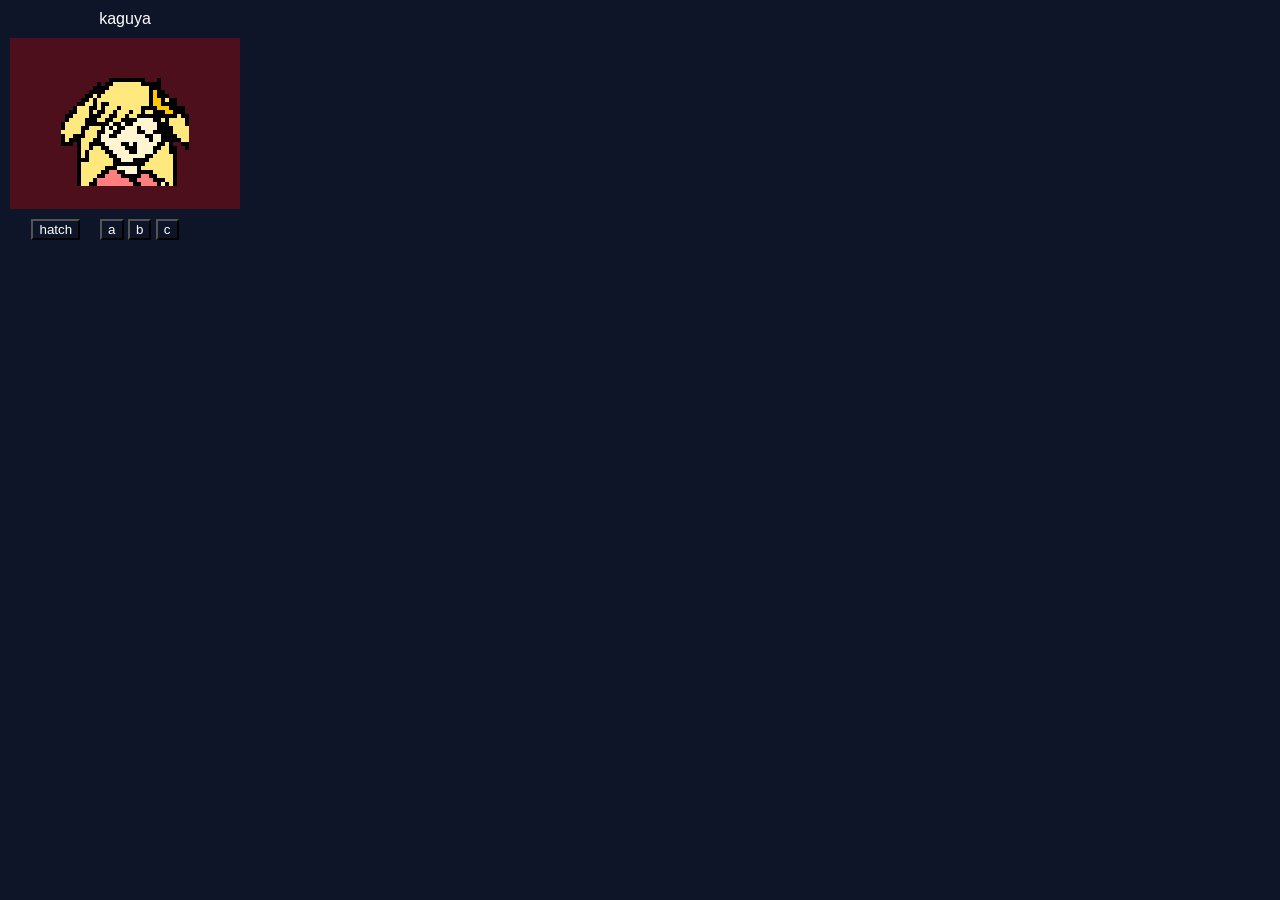
==== popup/tamagotchi.html @ 095d955f "add canvas" ====
<!DOCTYPE html>
<html lang="en-US">
    <head>
        <meta charset="UTF-8">
        <!-- <meta name="viewport" content="width=device-width, initial-scale=1.0">
        <title>Document</title> -->
        <link rel="stylesheet" href="tamagotchi.css">
    </head>

    <body>
        <div id="container">
            <div id="info">
                <p id="name">kaguya</p>
            </div>
            <div id="tamagotchi">
                <button type="button" id="tama-b">
                    <canvas height="128" width="128" id="tama"></canvas>
                    <!-- <img src="../kaguya128.png" alt="Tamagotchi"> -->
                </button>
            </div>
            <div id="controls">
                <div id="start">
                    <button type="button" id="start">hatch</button>
                </div>
                <div id="main">
                    <button type="button" id="action">a</button>
                    <button type="button" id="settings">b</button>
                    <button type="button" id="status">c</button>
                </div>
                <div id="action">
                    
                </div>
                <div id="settings">

                </div>
            </div>
        </div>
        <script src="tamagotchi.js"></script>
    </body>
</html>
---- popup/tamagotchi.css ----
/* :root {
    --bg: rgb(14, 21, 40);
} */

* {
    color: white;
}

html,
body {
    margin: 0;
    height: 250px;
    width: 250px;
    background-color: rgb(14, 21, 40);
    /* color: white; */
    font-family: sans-serif;
}

/* body {
    margin: none;
    border-radius: none;
} */

/* p {
    color: white;
} */

button {
    /* border: none; */
    background-color: transparent;
    /* color: white; */
}

button:hover {
    background-color: #ffffff44;
}

button:active {
    background-color: transparent;
}

#info {
    text-align: center;
}

#name {
    margin: 0;
}

#container {
    display: flex;
    flex-direction: column;
    height: calc(100% - 20px);
    padding: 10px;
    gap: 10px;
    /* align-content: space-between; */
}

#tamagotchi {
    display: inline;
    flex: 1;
    margin: 0;
}

#tamagotchi > button {
    height: 100%;
    width: 100%;
    border: none;
}

.hungry {
    background-color: #ff000044;
}

.sad {
    background-color: #0000ff44;
}

/* #tamagotchi > button:hover {
    background-color: #ffffff44;
} */

#controls {
    display: flex;
    flex-direction: row;
    justify-content: center;
    gap: 20px;
}

#controls > button {
    /* flex-grow: 1; */
    height: 40px;
    width: 40px;
    border: 1px solid white;
    border-radius: 5px;
}
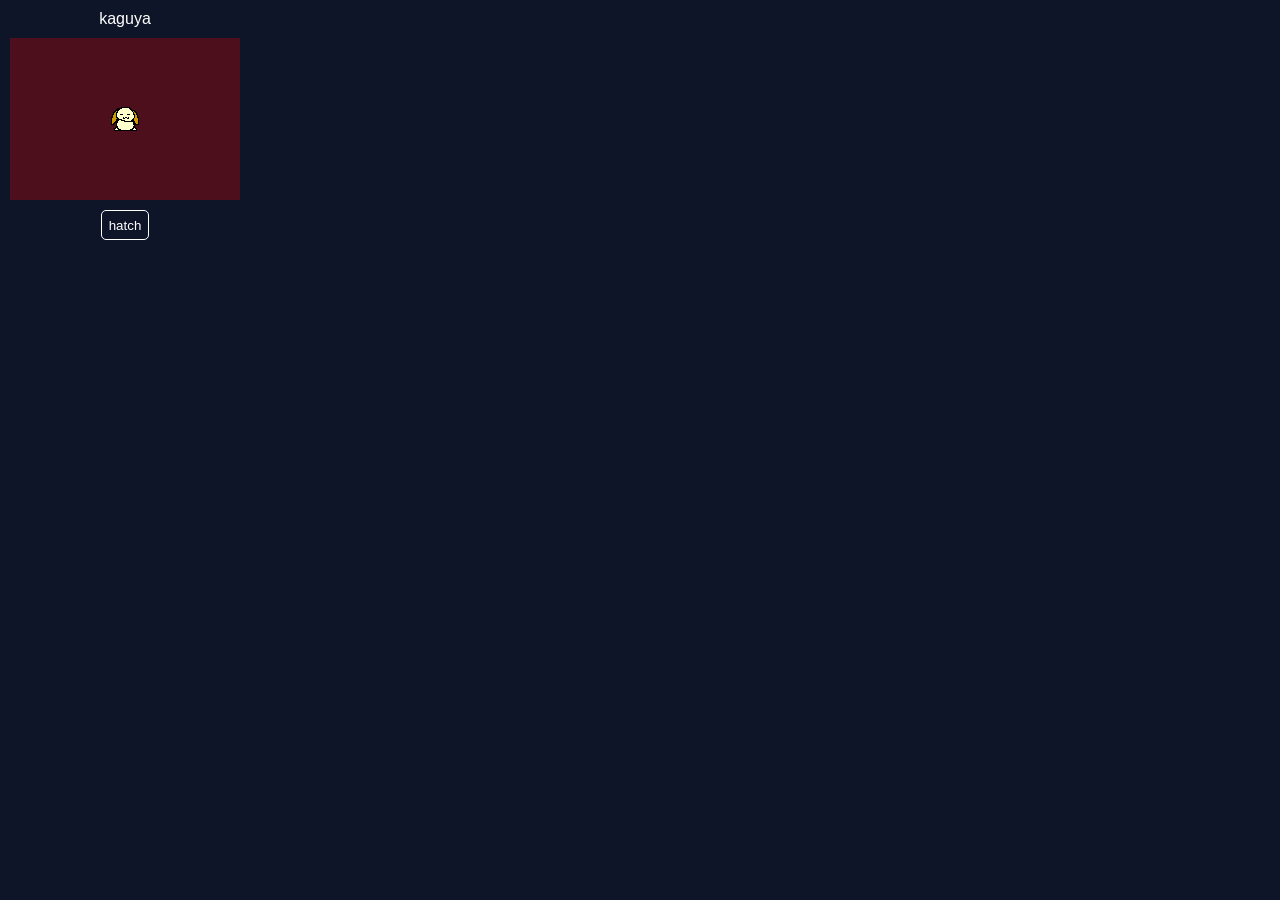
==== commit 61b81440: "hatch" ====
--- a/popup/tamagotchi.html
+++ b/popup/tamagotchi.html
@@ -20,9 +20,9 @@
             </div>
             <div id="controls">
                 <div id="start">
-                    <button type="button" id="start">hatch</button>
+                    <button type="button" id="hatch">hatch</button>
                 </div>
-                <div id="main">
+                <div id="main" style = "display: none;">
                     <button type="button" id="action">a</button>
                     <button type="button" id="settings">b</button>
                     <button type="button" id="status">c</button>
--- a/popup/tamagotchi.css
+++ b/popup/tamagotchi.css
@@ -81,16 +81,40 @@
 } */
 
 #controls {
+    /* position: relative; */
     display: flex;
-    flex-direction: row;
+    /* flex-direction: row; */
     justify-content: center;
-    gap: 20px;
+    /* gap: 20px; */
 }
 
-#controls > button {
+#controls > div {
+    display: flex;
+    gap: 20px;
+    /* position: absolute; */
+}
+
+#controls > div > button {
     /* flex-grow: 1; */
-    height: 40px;
-    width: 40px;
+    height: 30px;
+    /* width: 30px; */
     border: 1px solid white;
     border-radius: 5px;
+    /* font-size: 1em; */
 }
+
+/* #start {
+    z-index: 0;
+} */
+
+/* #main {
+    display: none !important;
+} */
+
+#start > button {
+    padding: 0 7px 0 7px;
+}
+
+#main > button {
+    width: 30px;
+}
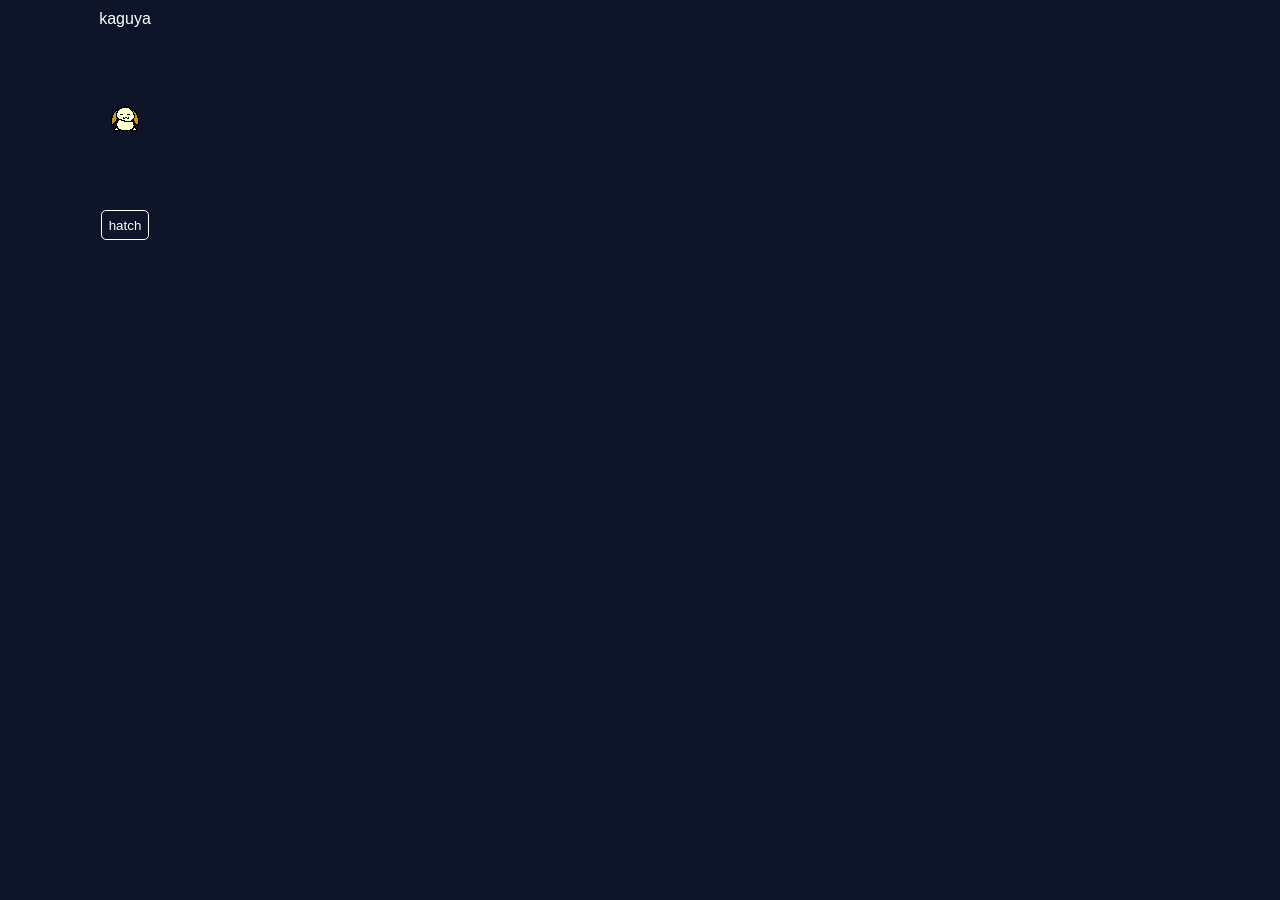
==== commit 0fe22dc1: "wip" ====
--- a/popup/tamagotchi.html
+++ b/popup/tamagotchi.html
@@ -21,16 +21,23 @@
             <div id="controls">
                 <div id="start">
                     <button type="button" id="hatch">hatch</button>
+                    <p id="hatch-time" style="display: none;">put time here</p>
                 </div>
                 <div id="main" style = "display: none;">
-                    <button type="button" id="action">a</button>
-                    <button type="button" id="settings">b</button>
-                    <button type="button" id="status">c</button>
+                    <button type="button" id="act">a</button>
+                    <button type="button" id="play">b</button>
+                    <button type="button" id="set">c</button>
+                    <!-- <button type="button" id="check">c</button> -->
                 </div>
-                <div id="action">
+                <div id="acting" style="display: none;">
+                    <button type="button" id="feed">f</button>
+                    <button type="button" id="give">g</button>
+                    <button type="button" id="return-a"></button>
+                </div>
+                <div id="action" style="display: none;">
                     
                 </div>
-                <div id="settings">
+                <div id="settings" style="display: none;">
 
                 </div>
             </div>
--- a/popup/tamagotchi.css
+++ b/popup/tamagotchi.css
@@ -43,7 +43,7 @@
     text-align: center;
 }
 
-#name {
+/*#name*/ p {
     margin: 0;
 }
 
@@ -68,12 +68,16 @@
     border: none;
 }
 
-.hungry {
+/* .hungry {
     background-color: #ff000044;
 }
 
 .sad {
     background-color: #0000ff44;
+} */
+
+.baby {
+    background-color: #88888888;
 }
 
 /* #tamagotchi > button:hover {
@@ -115,6 +119,10 @@
     padding: 0 7px 0 7px;
 }
 
+#hatch-time {
+    font-size: 30px;
+}
+
 #main > button {
     width: 30px;
 }
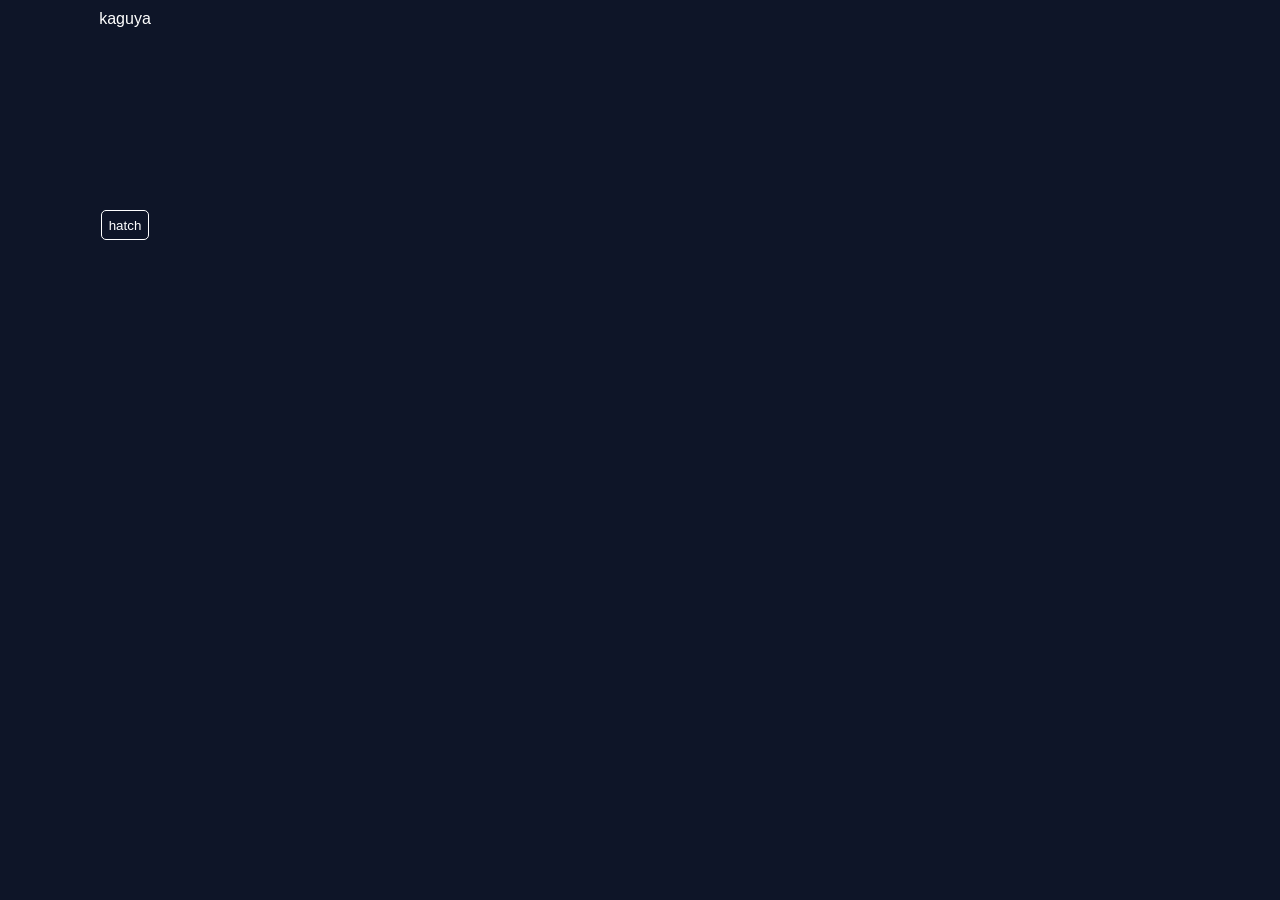
==== commit 6b7a40c4: "add functionality to feeding" ====
--- a/popup/tamagotchi.html
+++ b/popup/tamagotchi.html
@@ -10,7 +10,7 @@
     <body>
         <div id="container">
             <div id="info">
-                <p id="name">kaguya</p>
+                <p id="name">kaguya</p><p id="hunger"></p><p id="happy"></p>
             </div>
             <div id="tamagotchi">
                 <button type="button" id="tama-b">
@@ -21,7 +21,7 @@
             <div id="controls">
                 <div id="start">
                     <button type="button" id="hatch">hatch</button>
-                    <p id="hatch-time" style="display: none;">put time here</p>
+                    <span id="hatch-time" style="display: none;">put time here</p>
                 </div>
                 <div id="main" style = "display: none;">
                     <button type="button" id="act">a</button>
@@ -29,12 +29,12 @@
                     <button type="button" id="set">c</button>
                     <!-- <button type="button" id="check">c</button> -->
                 </div>
-                <div id="acting" style="display: none;">
+                <div id="action" style="display: none;">
                     <button type="button" id="feed">f</button>
                     <button type="button" id="give">g</button>
-                    <button type="button" id="return-a"></button>
+                    <button type="button" id="a-return">r</button>
                 </div>
-                <div id="action" style="display: none;">
+                <div id="game" style="display: none;">
                     
                 </div>
                 <div id="settings" style="display: none;">
@@ -42,6 +42,7 @@
                 </div>
             </div>
         </div>
+        <div id="overlay"></div>
         <script src="tamagotchi.js"></script>
     </body>
 </html>
--- a/popup/tamagotchi.css
+++ b/popup/tamagotchi.css
@@ -68,16 +68,16 @@
     border: none;
 }
 
-/* .hungry {
-    background-color: #ff000044;
+.baby {
+    background-color: #88888888;
 }
 
-.sad {
+.baby.sad, .sad {
     background-color: #0000ff44;
-} */
+}
 
-.baby {
-    background-color: #88888888;
+.baby.hungry, .hungry {
+    background-color: #ff000044;
 }
 
 /* #tamagotchi > button:hover {
@@ -120,9 +120,11 @@
 }
 
 #hatch-time {
-    font-size: 30px;
+    height: 30px;
+    line-height: 30px;
+    font-size: 1em;
 }
 
-#main > button {
+#main > button, #action > button {
     width: 30px;
 }
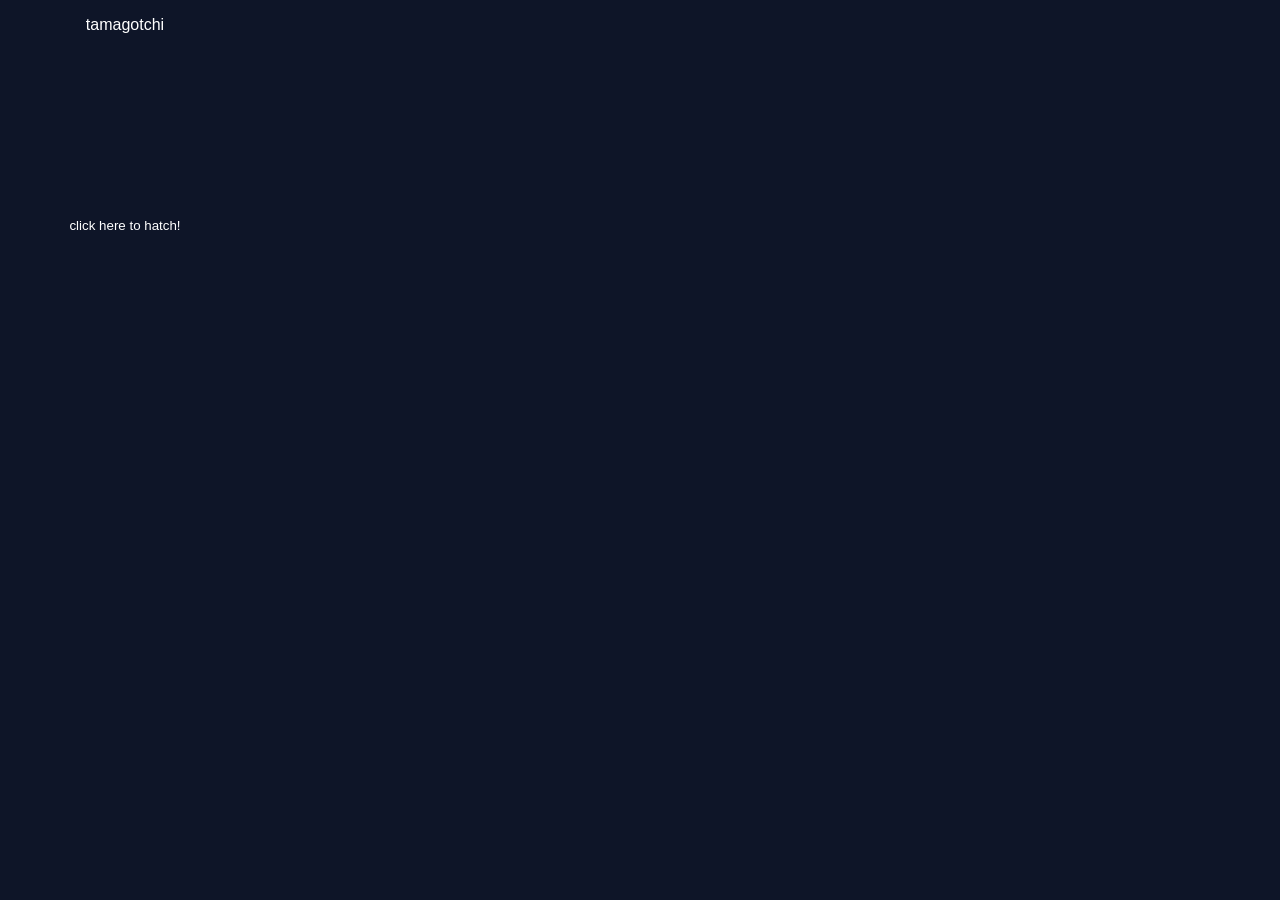
==== commit 4ea458bc: "wip persistent data" ====
--- a/popup/tamagotchi.html
+++ b/popup/tamagotchi.html
@@ -10,7 +10,7 @@
     <body>
         <div id="container">
             <div id="info">
-                <p id="name">kaguya</p><p id="hunger"></p><p id="happy"></p>
+                <p id="name">tamagotchi</p><p id="hunger"></p><p id="happy"></p>
             </div>
             <div id="tamagotchi">
                 <button type="button" id="tama-b">
@@ -20,29 +20,63 @@
             </div>
             <div id="controls">
                 <div id="start">
-                    <button type="button" id="hatch">hatch</button>
-                    <span id="hatch-time" style="display: none;">put time here</p>
+                    <button type="button" id="hatch">click here to hatch!</button>
+                    <span id="hatch-time" style="display: none;"><!-- put time here --></p>
                 </div>
-                <div id="main" style = "display: none;">
+                <div id="main" style="display: none;">
                     <button type="button" id="act">a</button>
                     <button type="button" id="play">b</button>
                     <button type="button" id="set">c</button>
                     <!-- <button type="button" id="check">c</button> -->
                 </div>
-                <div id="action" style="display: none;">
+                <!-- <div id="action" style="display: none;">
                     <button type="button" id="feed">f</button>
                     <button type="button" id="give">g</button>
-                    <button type="button" id="a-return">r</button>
-                </div>
-                <div id="game" style="display: none;">
+                    <button type="button" id="close-action">r</button>
+                </div> -->
+                <!-- <div id="game" style="display: none;">
                     
                 </div>
                 <div id="settings" style="display: none;">
 
+                </div> -->
+            </div>
+            <div id="control-cover" style="display: none;"></div>
+        </div>
+        <div id="overlay" style="display: none;">
+            <div id="overlay-space"></div>
+            <div id="overlay-controls">
+                <div id="action" style="display: none;">
+                    <button type="button" id="feed">
+                        <div class="funny-button">
+                            <p>food</p>
+                        </div>
+                    </button>
+                    <button type="button" id="give">
+                        <div class="funny-button">
+                            <p>give</p>
+                        </div>
+                    </button>
+                </div>
+                <div id="games" style="display: none;">
+                    <button type="button">
+                        <div class="funny-button">
+                            <p></p>
+                        </div>
+                    </button>
+                </div>
+                <div id="settings" style="display: none;">
+                    <button type="button">
+                        <div class="funny-button">
+                            <p></p>
+                        </div>
+                    </button>
                 </div>
             </div>
+            <div id="close-container">
+                <button type="button" id="close-overlay">close</button>
+            </div>
         </div>
-        <div id="overlay"></div>
         <script src="tamagotchi.js"></script>
     </body>
 </html>
--- a/popup/tamagotchi.css
+++ b/popup/tamagotchi.css
@@ -1,3 +1,5 @@
+/* maybe the bordeless buttons are a bad idea */
+
 /* :root {
     --bg: rgb(14, 21, 40);
 } */
@@ -11,6 +13,7 @@
     margin: 0;
     height: 250px;
     width: 250px;
+
     background-color: rgb(14, 21, 40);
     /* color: white; */
     font-family: sans-serif;
@@ -21,13 +24,14 @@
     border-radius: none;
 } */
 
-/* p {
-    color: white;
-} */
+p {
+    display: inline;
+}
 
 button {
-    /* border: none; */
+    border: none;
     background-color: transparent;
+    padding: 0;
     /* color: white; */
 }
 
@@ -41,6 +45,7 @@
 
 #info {
     text-align: center;
+    line-height: 30px;
 }
 
 /*#name*/ p {
@@ -50,7 +55,8 @@
 #container {
     display: flex;
     flex-direction: column;
-    height: calc(100% - 20px);
+    height: 230px;
+    width: 230px;
     padding: 10px;
     gap: 10px;
     /* align-content: space-between; */
@@ -65,7 +71,7 @@
 #tamagotchi > button {
     height: 100%;
     width: 100%;
-    border: none;
+    /* border: none; */
 }
 
 .baby {
@@ -98,12 +104,12 @@
     /* position: absolute; */
 }
 
-#controls > div > button {
+#controls > div > button, /*#overlay-controls > div > button,*/ #close-overlay {
     /* flex-grow: 1; */
     height: 30px;
     /* width: 30px; */
-    border: 1px solid white;
-    border-radius: 5px;
+    /* border: 1px solid white;
+    border-radius: 5px; */
     /* font-size: 1em; */
 }
 
@@ -115,9 +121,15 @@
     display: none !important;
 } */
 
-#start > button {
-    padding: 0 7px 0 7px;
+#start, #start > *, #close-overlay {
+    width: 100%;
+    text-align: center;
+    /* padding: 0 7px 0 7px; */
 }
+
+/* #start > button, #close-overlay {
+    padding: 0 7px 0 7px; 
+} */
 
 #hatch-time {
     height: 30px;
@@ -128,3 +140,57 @@
 #main > button, #action > button {
     width: 30px;
 }
+
+#control-cover, #overlay-space {
+    height: 30px;
+}
+
+#overlay {
+    display: flex;
+    flex-direction: column;
+    padding: 10px;
+    gap: 10px;
+
+    position: absolute;
+    height: 230px;
+    width: 230px;
+    top: 0;
+    left: 0;
+
+    /* pointer-events: none; */
+    background-color: rgba(14, 21, 40, 0.75);
+}
+
+#overlay-controls {
+    display: flex;
+    flex: 1;
+    flex-direction: column;
+    justify-content: center;
+}
+
+#overlay-controls > div, #close-container {
+    display: flex;
+    justify-content: center;
+    gap: 20px;
+}
+
+#overlay-controls > div > button {
+    height: 60px;
+    width: 60px;
+    /* border: none; */
+}
+
+.funny-button {
+    display: flex;
+    height: 100%;
+    flex-direction: column;
+    justify-content: space-around;
+    align-items: center;
+}
+
+/* #close-overlay {
+    height: 30px;
+    border: 1px solid white;
+    border-radius: 5px;
+} */
+
